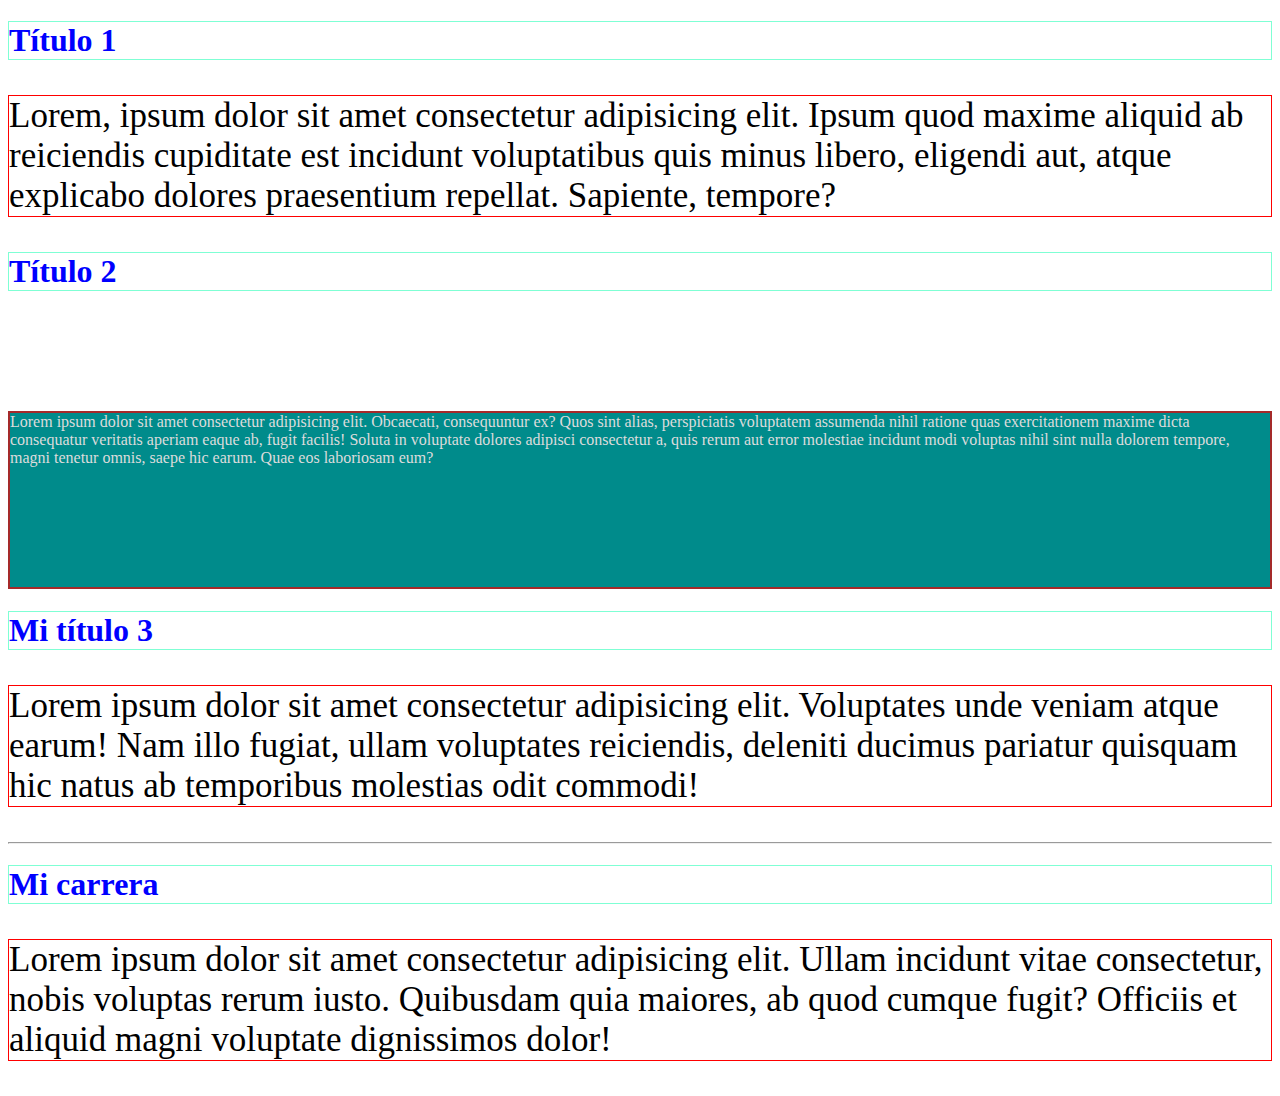
==== 27082024/index.html @ 1699addc "Hosting" ====
<!DOCTYPE html>
<html lang="en">
  <head>
    <meta charset="UTF-8" />
    <meta name="viewport" content="width=device-width, initial-scale=1.0" />
    <link rel="stylesheet" href="estilos.css">
    <title>Mi página Web</title>
  </head>

  <body>
    <section>
      <div>
        <h1>Título 1</h1>
        <p class="parrafoRojo">
          Lorem, ipsum dolor sit amet consectetur adipisicing elit. Ipsum quod
          maxime aliquid ab reiciendis cupiditate est incidunt voluptatibus quis
          minus libero, eligendi aut, atque explicabo dolores praesentium
          repellat. Sapiente, tempore?
        </p>
      </div>
    </section>
    <section>
      <div>
        <h1>Título 2</h1>
        <p class="parrafoUwu">
          Lorem ipsum dolor sit amet consectetur adipisicing elit. Obcaecati,
          consequuntur ex? Quos sint alias, perspiciatis voluptatem assumenda
          nihil ratione quas exercitationem maxime dicta consequatur veritatis
          aperiam eaque ab, fugit facilis! Soluta in voluptate dolores adipisci
          consectetur a, quis rerum aut error molestiae incidunt modi voluptas
          nihil sint nulla dolorem tempore, magni tenetur omnis, saepe hic
          earum. Quae eos laboriosam eum?
        </p>
        <h1>Mi título 3</h1>
        <p class="parrafoRojo">
          Lorem ipsum dolor sit amet consectetur adipisicing elit. Voluptates
          unde veniam atque earum! Nam illo fugiat, ullam voluptates reiciendis,
          deleniti ducimus pariatur quisquam hic natus ab temporibus molestias
          odit commodi!
        </p>
      </div>
    </section>
    <hr />
    <div>
      <h1>Mi carrera</h1>
      <p class="parrafoRojo">
        Lorem ipsum dolor sit amet consectetur adipisicing elit. Ullam incidunt
        vitae consectetur, nobis voluptas rerum iusto. Quibusdam quia maiores,
        ab quod cumque fugit? Officiis et aliquid magni voluptate dignissimos
        dolor!
      </p>
    </div>
  </body>
</html>
---- 27082024/estilos.css ----
h1 {
  color: blue;
  border: 1px solid aquamarine;
}

.parrafoRojo {
  font-size: 35px;
  border: 1px solid red;
}

.parrafoUwu {
  color: gainsboro;
  background-color: darkcyan;
  border: 2px solid brown;
  margin-top: 120px;
  padding-bottom: 120px;
}
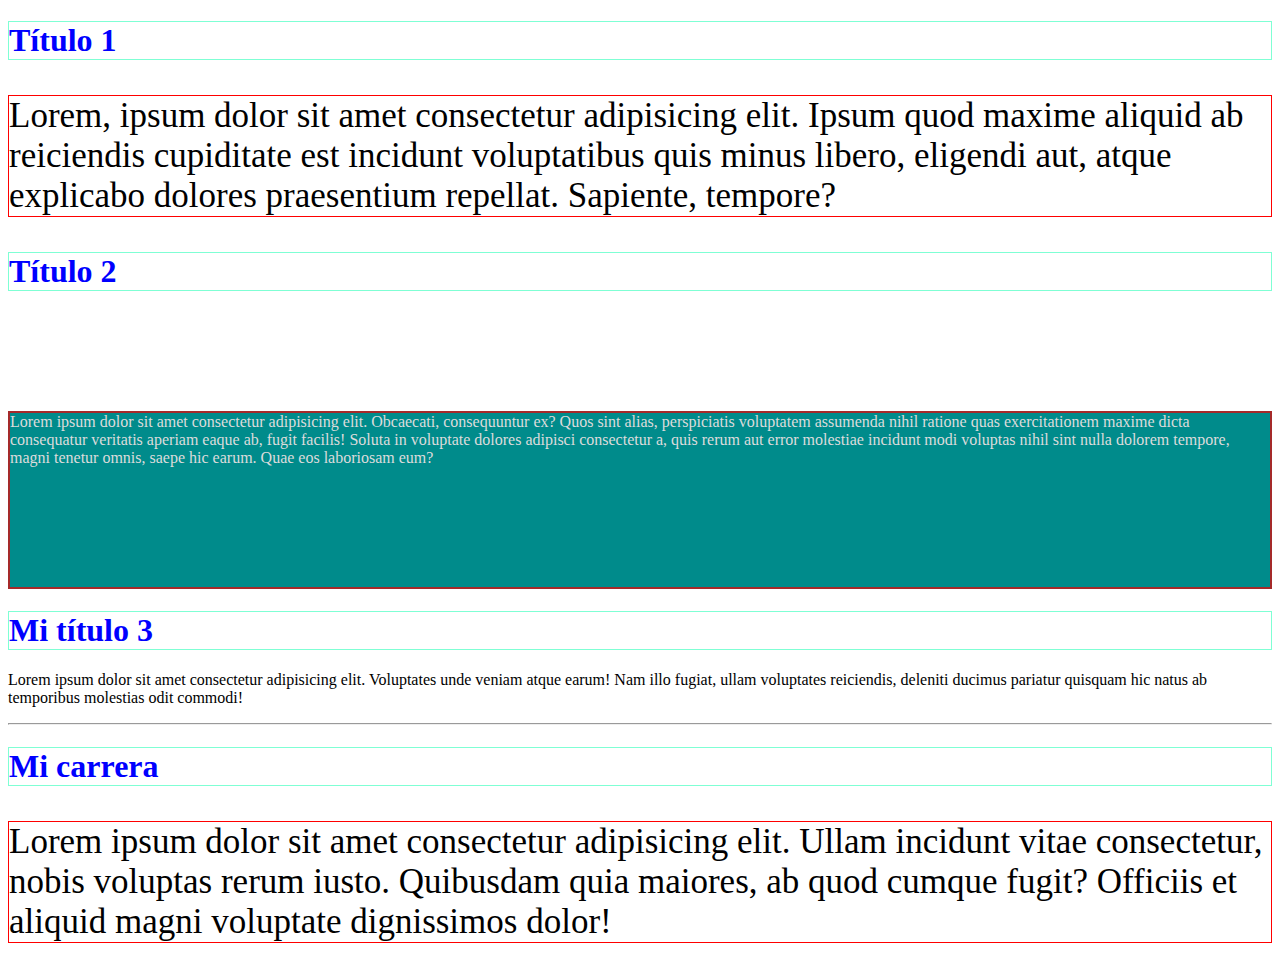
==== commit e0b11431: "CSS y clases" ====
--- a/27082024/index.html
+++ b/27082024/index.html
@@ -32,7 +32,7 @@
           earum. Quae eos laboriosam eum?
         </p>
         <h1>Mi título 3</h1>
-        <p class="parrafoRojo">
+        <p>
           Lorem ipsum dolor sit amet consectetur adipisicing elit. Voluptates
           unde veniam atque earum! Nam illo fugiat, ullam voluptates reiciendis,
           deleniti ducimus pariatur quisquam hic natus ab temporibus molestias
